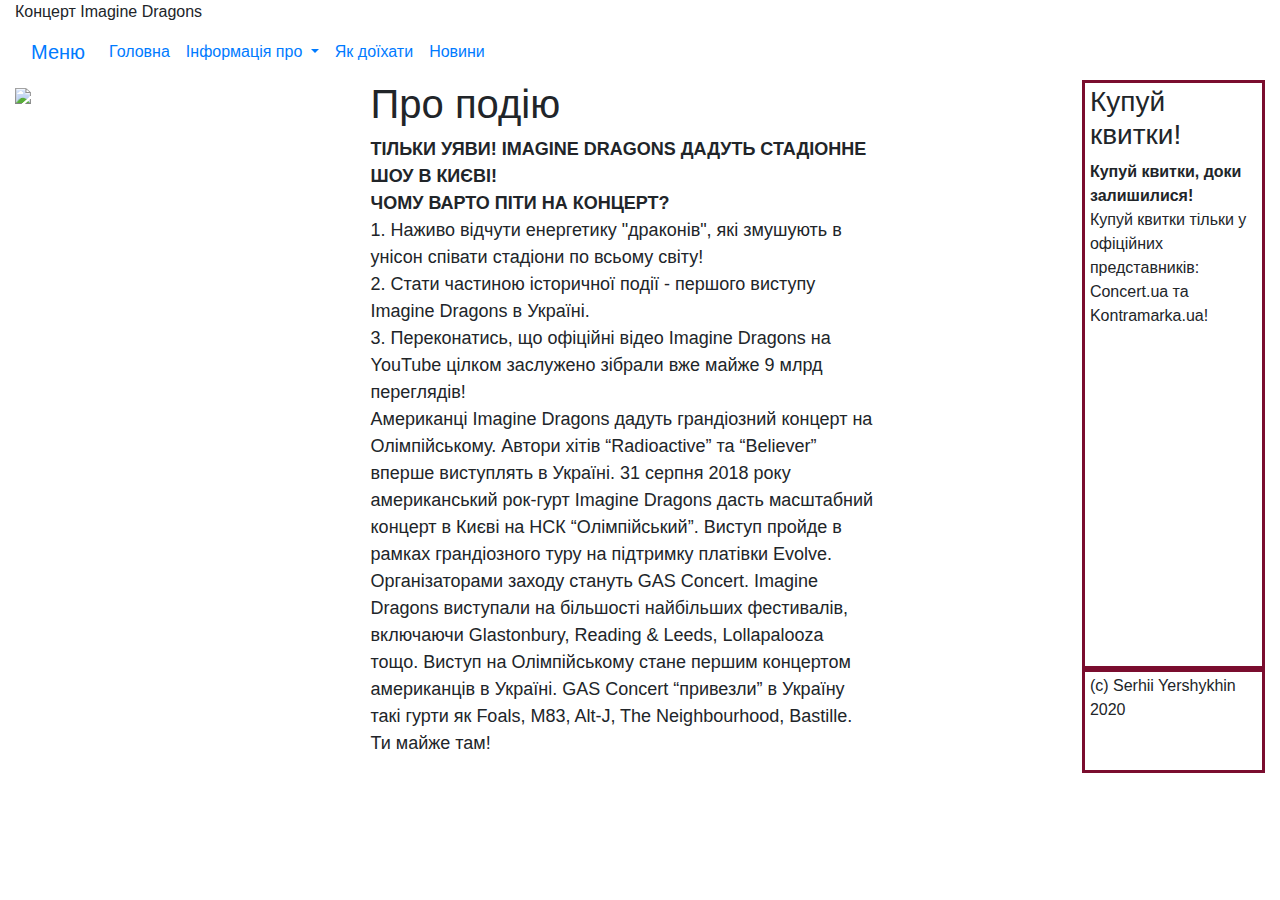
==== info_c.html @ 6b2d1b64 "initial commit" ====
<!DOCTYPE html>
<html>

<head>
	<meta charset="utf-8">
	<meta name="viewport" content="width=device-width, initial-scale=1">
	<link rel="stylesheet" href="https://maxcdn.bootstrapcdn.com/bootstrap/4.4.1/css/bootstrap.min.css">
	<script src="https://ajax.googleapis.com/ajax/libs/jquery/3.4.1/jquery.min.js"></script>
	<script src="https://cdnjs.cloudflare.com/ajax/libs/popper.js/1.16.0/umd/popper.min.js"></script>
	<script src="https://maxcdn.bootstrapcdn.com/bootstrap/4.4.1/js/bootstrap.min.js"></script>
	<link rel="stylesheet" type="text/css" href="styles.css">
	<title>Концерт Imagine Dragons</title>
</head>

<body>
	<div class="container-fluid">
		<header class="hdr">
			Концерт Imagine Dragons
		</header>
		<nav class="navbar navbar-expand-lg navbar-custom bg-custom">
			<a class="navbar-brand" href="#">Меню</a>
			<button class="navbar-toggler" type="button" data-toggle="collapse" data-target="#navbarSupportedContent"
				aria-controls="navbarSupportedContent" aria-expanded="false" aria-label="Toggle navigation">
				<span class="navbar-toggler-icon"></span>
			</button>
			<div class="collapse navbar-collapse" id="navbarSupportedContent">
				<ul class="navbar-nav mr-auto">
					<li class="nav-item active">
						<a class="nav-link" href="index.html">Головна</a>
					</li>

					<li class="nav-item dropdown">
						<a class="nav-link dropdown-toggle" href="#" id="navbarDropdown" role="button"
							data-toggle="dropdown" aria-haspopup="true" aria-expanded="false">
							Інформація про
						</a>
						<div class="dropdown-menu" aria-labelledby="navbarDropdown">
							<a class="dropdown-item" href="info_a.html">Групу</a>
							<a class="dropdown-item" href="info_c.html">Концерт</a>
						</div>
					</li>
					<li class="nav-item">
						<a class="nav-link" href="map.html">Як доїхати </a>
					</li>
					<li class="nav-item">
						<a class="nav-link" href="news.html">Новини </a>
					</li>
				</ul>
			</div>
		</nav>
		<div class="row">
			<div class="col-10">
				<div class="row">
					<div class="col-4">
						<img style="max-width: 100%;padding-top: 2%"
							src="https://kontramarka.ua/uploads/resize/main/420x594_show44285.imagine-dragons-without-logo.jpg" />
					</div>
					<div class="col-6">
						<h1 style="">Про подію</h1>
						<p style="word-wrap: break-word;font-size:large">
							<b>ТІЛЬКИ УЯВИ! IMAGINE DRAGONS ДАДУТЬ СТАДІОННЕ ШОУ В КИЄВІ!</br>
							ЧОМУ ВАРТО ПІТИ НА КОНЦЕРТ?</br></b>
							1. Наживо відчути енергетику "драконів", які змушують в унісон співати стадіони по всьому
							світу!</br>
							2. Стати частиною історичної події - першого виступу Imagine Dragons в Україні.</br>
							3. Переконатись, що офіційні відео Imagine Dragons на YouTube цілком заслужено зібрали вже
							майже 9 млрд переглядів!</br>

							Американці Imagine Dragons дадуть грандіозний концерт на Олімпійському. Автори хітів
							“Radioactive” та “Believer” вперше виступлять в Україні.

							31 серпня 2018 року американський рок-гурт Imagine Dragons дасть масштабний концерт в Києві
							на НСК “Олімпійський”. Виступ пройде в рамках грандіозного туру на підтримку платівки
							Evolve. Організаторами заходу стануть GAS Concert.

							Imagine Dragons виступали на більшості найбільших фестивалів, включаючи Glastonbury, Reading
							& Leeds, Lollapalooza тощо. Виступ на Олімпійському стане першим концертом американців в
							Україні.

							GAS Concert “привезли” в Україну такі гурти як Foals, M83, Alt-J, The Neighbourhood,
							Bastille.

							Ти майже там!
						</p>
					</div>
				</div>
			</div>
			<div class="col-2">
				<div style="height: 85%;padding-right: 1.2%;border: 3px solid #7a0d2e;">
					<div style="padding:3%;padding-top: 1%;">
						<h3>Купуй квитки!</h3>
						<p style="word-wrap: break-word;"><b>Купуй квитки, доки залишилися!</b></br>
							Купуй квитки тільки у офіційних представників: Concert.ua та Kontramarka.ua!</p>
					</div>
				</div>
				<div style="height: 15%;padding-right: 1.2%;margin-bottom:10%;border: 3px solid #7a0d2e;">
					<div style="padding:3%;padding-top: 1%;">
						<footer>(c) Serhii Yershykhin 2020</footer>
					</div>
				</div>
			</div>
		</div>
	</div>
</body>

</html>
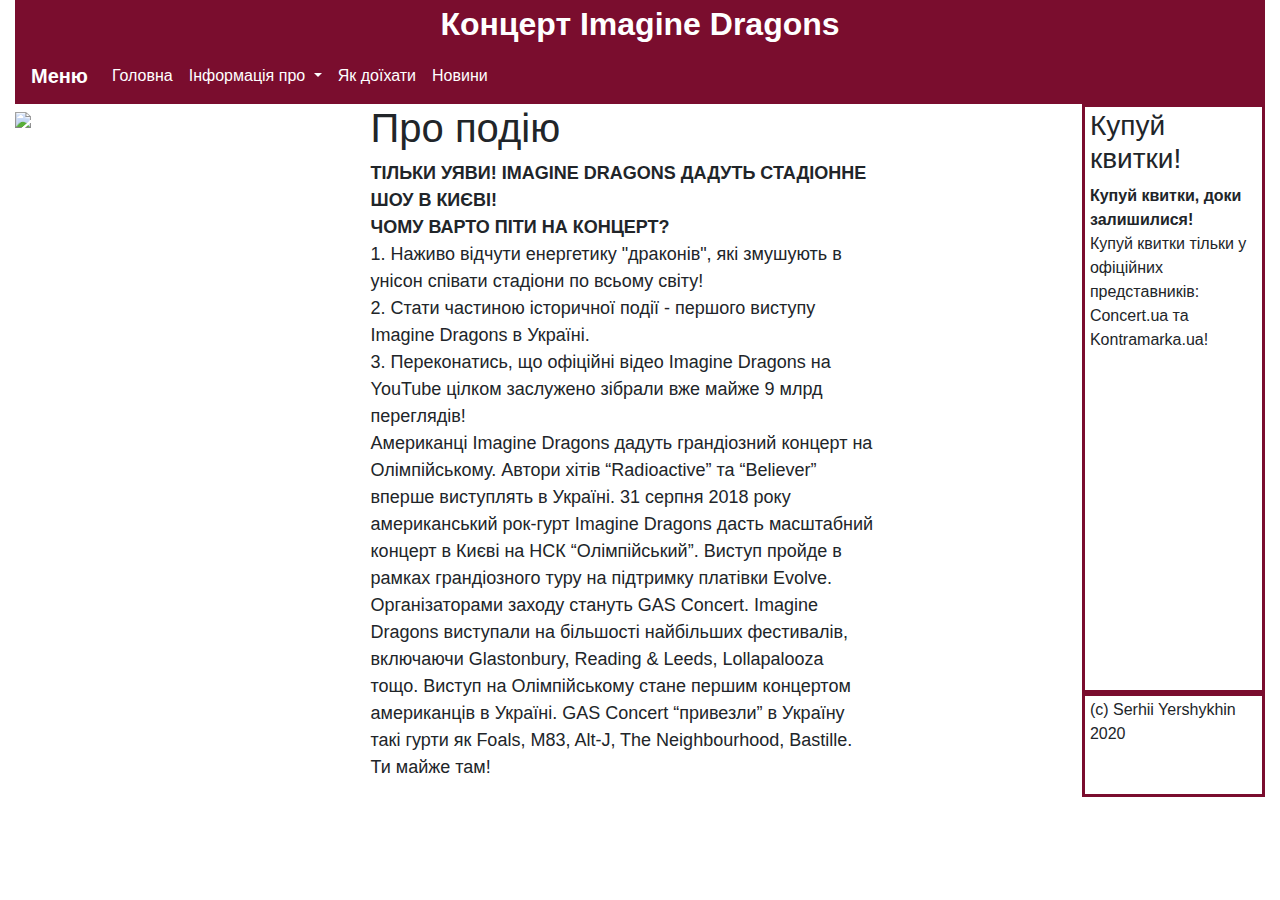
==== commit f14c9771: "minor changes" ====
--- a/info_c.html
+++ b/info_c.html
@@ -8,7 +8,7 @@
 	<script src="https://ajax.googleapis.com/ajax/libs/jquery/3.4.1/jquery.min.js"></script>
 	<script src="https://cdnjs.cloudflare.com/ajax/libs/popper.js/1.16.0/umd/popper.min.js"></script>
 	<script src="https://maxcdn.bootstrapcdn.com/bootstrap/4.4.1/js/bootstrap.min.js"></script>
-	<link rel="stylesheet" type="text/css" href="styles.css">
+	<link rel="stylesheet" type="text/css" href="css/styles.css">
 	<title>Концерт Imagine Dragons</title>
 </head>
 
--- a/css/styles.css
+++ b/css/styles.css
@@ -0,0 +1,28 @@
+.hdr{
+    background-color: #7a0d2e;
+    font-weight: bold;
+    text-align: center;
+    font-size: xx-large;
+    color: rgba(255,255,255,1);
+}
+.navbar {
+	margin:0 !important;
+	padding: 2%s !important;
+}
+.navbar-custom {
+    background-color: #7a0d2e;
+}
+.navbar-custom .navbar-brand{
+    font-weight: bold;
+    color: rgba(255,255,255,1);
+}
+.navbar-custom .navbar-text {
+    color: rgba(255,255,255,1);
+}
+.navbar-custom .navbar-nav .nav-link {
+    color: rgba(255, 255, 255, 1);
+}
+.navbar-custom .nav-item:hover .nav-link {
+    color: rgba(255,255,255,.8);
+}
+
